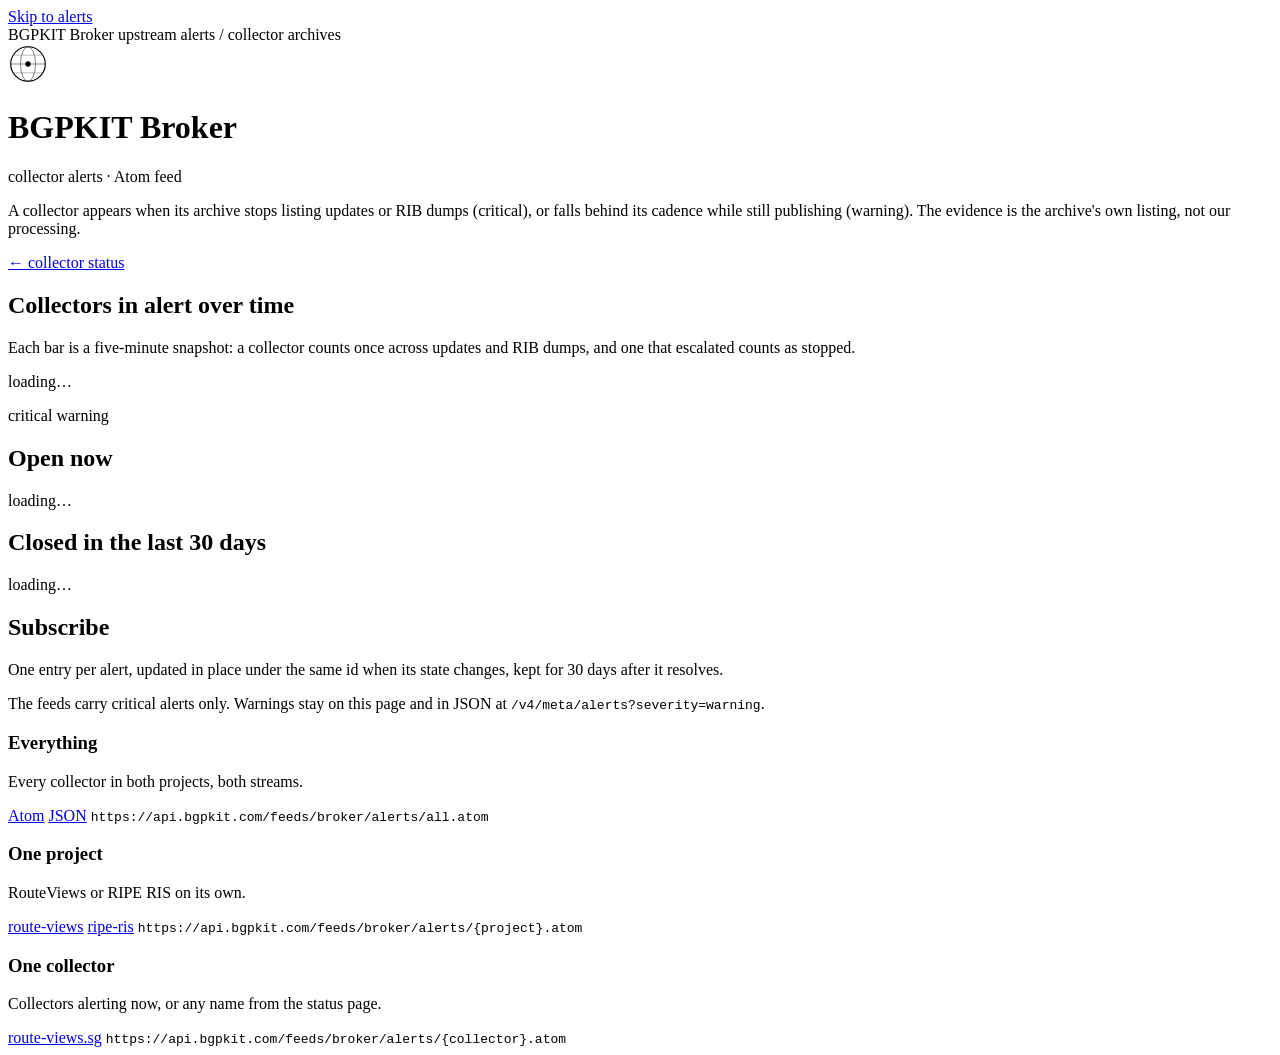
==== public/alerts/index.html @ 4b0a0f0d "ui: show every open alert, scroll only the history, and cut the page copy The open list is the page'" ====
<!doctype html>
<html lang="en">
<head>
  <meta charset="utf-8">
  <meta name="viewport" content="width=device-width, initial-scale=1">
  <meta name="color-scheme" content="light">
  <meta name="theme-color" content="#f1efe8">
  <title>BGPKIT Broker — upstream alerts</title>
  <meta name="description" content="Collectors whose archive stopped publishing update files or RIB dumps, as detected by the BGPKIT broker, with Atom and JSON feeds to subscribe to.">
  <link rel="icon" type="image/svg+xml" href="/favicon.svg">
  <link rel="icon" type="image/png" sizes="192x192" href="/favicon.png">
  <link rel="apple-touch-icon" href="/favicon.png">
  <link rel="stylesheet" href="/style.css">
  <link rel="alternate" type="application/atom+xml" href="https://api.bgpkit.com/feeds/broker/alerts/all.atom" title="BGPKIT broker: upstream alerts">
</head>
<body>
  <a class="skip-link" href="#open-title">Skip to alerts</a>

  <div class="page alerts-page">
    <header class="masthead">
      <div class="meta-row">
        <span>BGPKIT Broker</span>
        <span>upstream alerts <span class="slash">/</span> collector archives</span>
      </div>

      <div class="masthead-main">
        <div class="wordmark">
          <svg class="mark" width="40" height="40" viewBox="0 0 38 38" aria-hidden="true" focusable="false">
            <circle cx="19" cy="19" r="16.4" fill="none" stroke="currentColor" stroke-width="1.1"/>
            <ellipse cx="19" cy="19" rx="7.1" ry="16.4" fill="none" stroke="currentColor" stroke-width="0.8" opacity="0.55"/>
            <path d="M2.6 19h32.8" fill="none" stroke="currentColor" stroke-width="0.8" opacity="0.55"/>
            <path d="M5.6 10.6h26.8M5.6 27.4h26.8" fill="none" stroke="currentColor" stroke-width="0.8" opacity="0.32"/>
            <circle cx="19" cy="19" r="2.5" fill="currentColor"/>
          </svg>
          <h1>BGPKIT Broker</h1>
        </div>
        <p class="claim">collector alerts · Atom feed</p>
      </div>

      <p class="lede">A collector appears when its archive stops listing updates or RIB dumps (critical), or falls behind its cadence while still publishing (warning). The evidence is the archive's own listing, not our processing.</p>
      <p class="back"><a href="/">← collector status</a> <span class="as-of" id="as-of"></span></p>
    </header>

    <main>
      <section aria-labelledby="chart-title" class="chart-sec">
        <h2 id="chart-title">Collectors in alert over time</h2>
        <p class="chart-lede">Each bar is a five-minute snapshot: a collector counts once across updates and RIB dumps, and one that escalated counts as stopped.</p>
        <div id="chart" class="chart"><p class="alert-empty">loading…</p></div>
        <p class="chart-legend">
          <span class="lg lg-crit">critical</span>
          <span class="lg lg-warn">warning</span>
          <span class="chart-note" id="chart-note"></span>
        </p>
      </section>

      <section aria-labelledby="open-title">
        <h2 id="open-title">Open now</h2>
        <div id="open" class="alert-list">
          <p class="alert-empty">loading…</p>
        </div>
      </section>

      <section aria-labelledby="resolved-title">
        <h2 id="resolved-title">Closed in the last 30 days</h2>
        <div id="resolved" class="alert-list">
          <p class="alert-empty">loading…</p>
        </div>
      </section>

      <section class="subscribe" aria-labelledby="subscribe-title">
        <h2 id="subscribe-title">Subscribe</h2>
        <p>One entry per alert, updated in place under the same id when its state changes, kept for 30 days after it resolves.</p>
        <p class="note">The feeds carry critical alerts only. Warnings stay on this page and in JSON at <code style="display:inline;padding:0">/v4/meta/alerts?severity=warning</code>.</p>

        <div class="feed-cards">
          <article class="feed-card">
            <h3>Everything</h3>
            <p>Every collector in both projects, both streams.</p>
            <span class="links">
              <a href="https://api.bgpkit.com/feeds/broker/alerts/all.atom">Atom</a>
              <a href="https://api.bgpkit.com/feeds/broker/alerts/all.json">JSON</a>
            </span>
            <code>https://api.bgpkit.com/feeds/broker/alerts/all.atom</code>
          </article>

          <article class="feed-card">
            <h3>One project</h3>
            <p>RouteViews or RIPE RIS on its own.</p>
            <span class="links">
              <a href="https://api.bgpkit.com/feeds/broker/alerts/route-views.atom">route-views</a>
              <a href="https://api.bgpkit.com/feeds/broker/alerts/ripe-ris.atom">ripe-ris</a>
            </span>
            <code>https://api.bgpkit.com/feeds/broker/alerts/{project}.atom</code>
          </article>

          <article class="feed-card">
            <h3>One collector</h3>
            <p id="collector-feed-note">Collectors alerting now, or any name from the status page.</p>
            <span class="links" id="collector-feed-links">
              <a href="https://api.bgpkit.com/feeds/broker/alerts/route-views.sg.atom">route-views.sg</a>
            </span>
            <code>https://api.bgpkit.com/feeds/broker/alerts/{collector}.atom</code>
          </article>
        </div>
      </section>
    </main>
  </div>

  <script src="/alerts/alerts.js" defer></script>
</body>
</html>
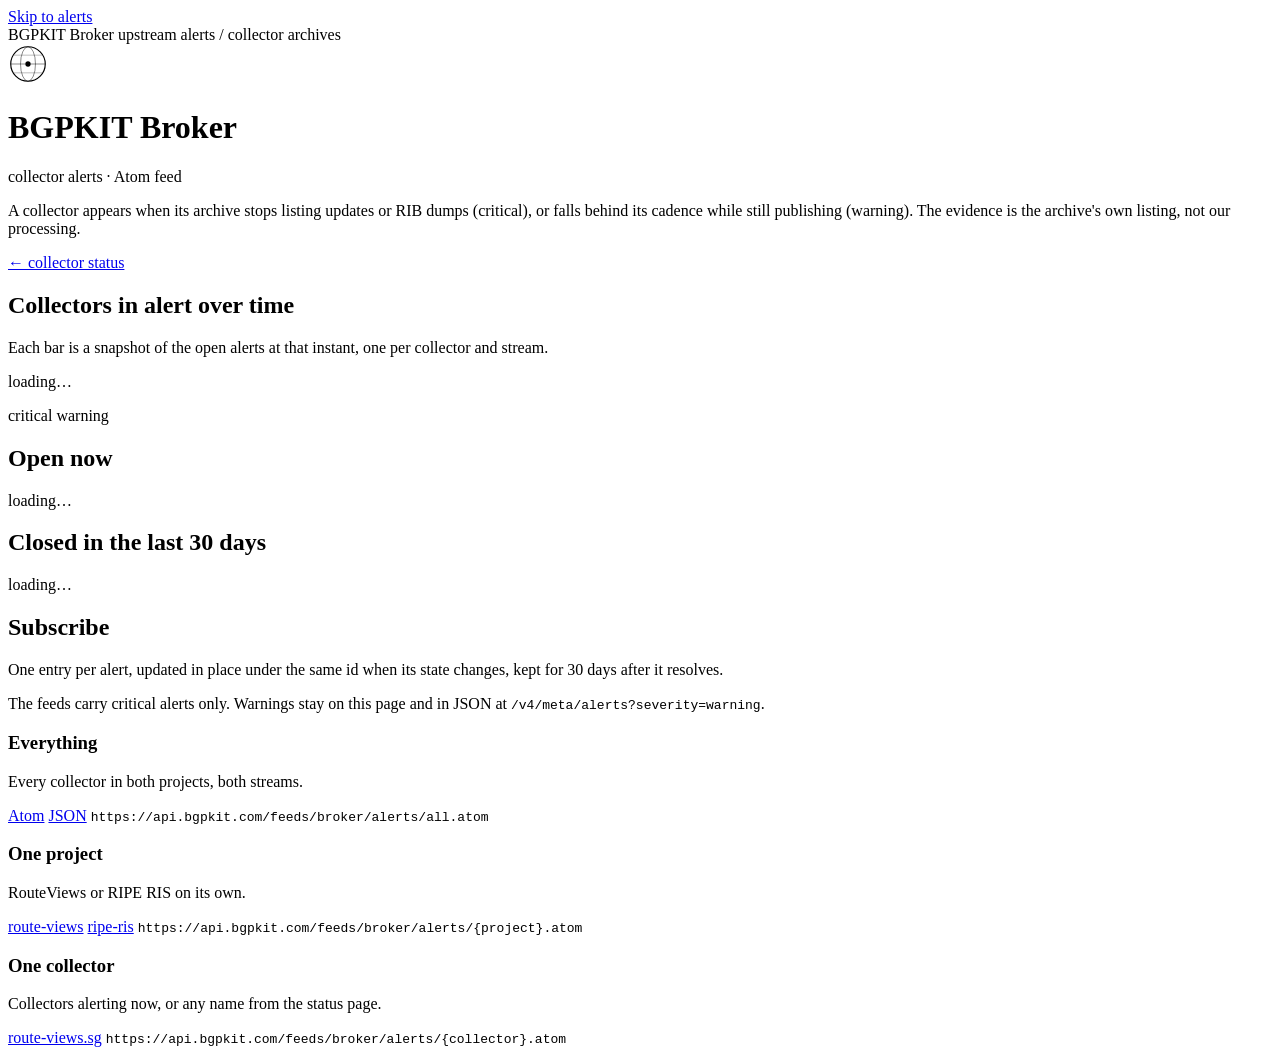
==== commit 7bda085a: "ui: take the chart summary from the ledger, not from a bucket The summary described the last bucket," ====
--- a/public/alerts/index.html
+++ b/public/alerts/index.html
@@ -44,7 +44,7 @@
     <main>
       <section aria-labelledby="chart-title" class="chart-sec">
         <h2 id="chart-title">Collectors in alert over time</h2>
-        <p class="chart-lede">Each bar is a five-minute snapshot: a collector counts once across updates and RIB dumps, and one that escalated counts as stopped.</p>
+        <p class="chart-lede">Each bar is a snapshot of the open alerts at that instant, one per collector and stream.</p>
         <div id="chart" class="chart"><p class="alert-empty">loading…</p></div>
         <p class="chart-legend">
           <span class="lg lg-crit">critical</span>
